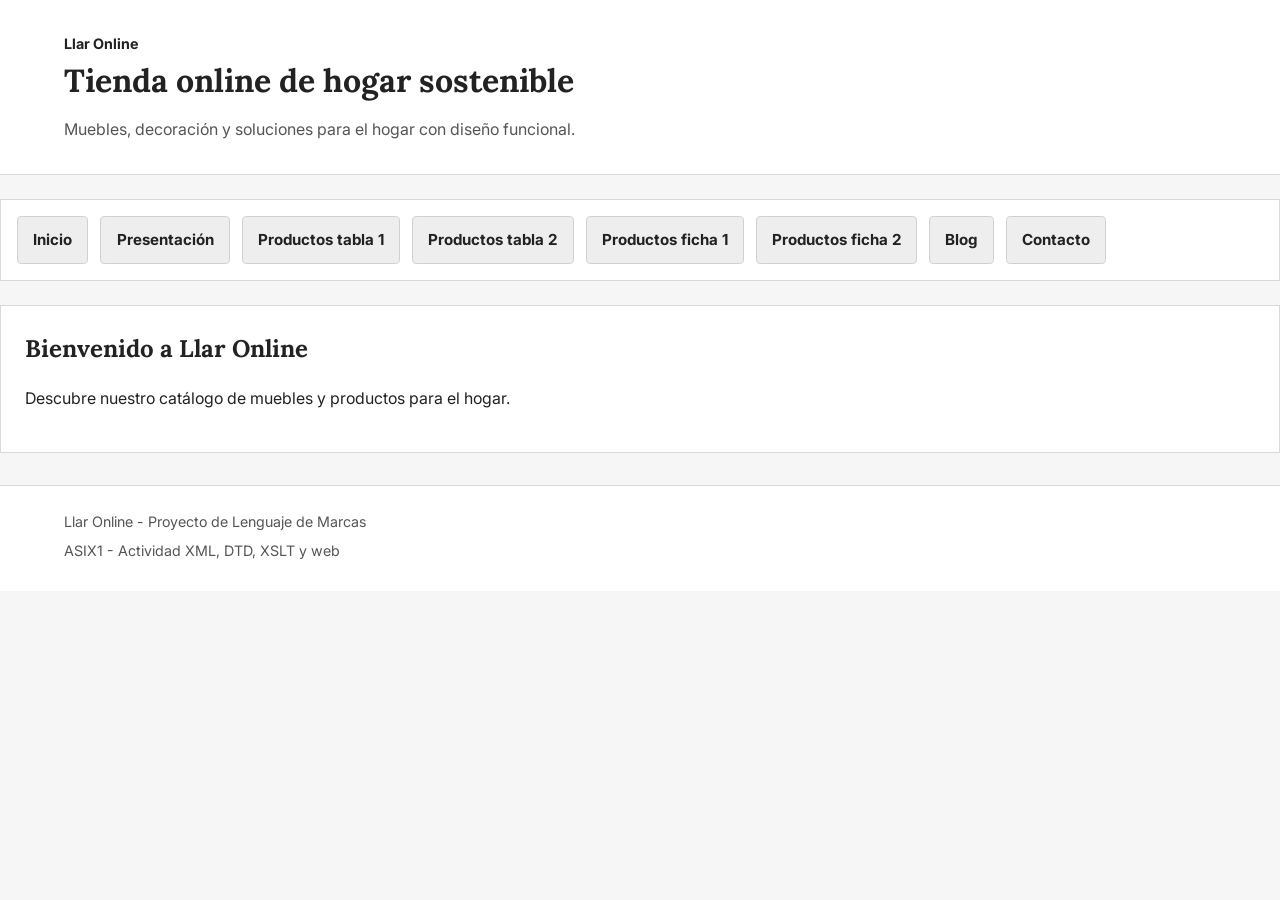
==== index.html @ 97c8e953 "Proyecto - Subida Principal" ====
<!DOCTYPE html>
<html lang="es">
<head>
    <meta charset="UTF-8">
    <meta name="viewport" content="width=device-width, initial-scale=1.0">
    <title>Llar Online - Inicio</title>
    <link rel="stylesheet" href="css/estil.css">
    <script src="js/scripts.js" defer></script>
</head>
<body>

    <div id="header_box"></div>
    <div id="menu_box"></div>

    <main class="main">
        <section class="inicio">
            <h2 class="inicio_tit">Bienvenido a Llar Online</h2>
            <p class="inicio_txt">
                Descubre nuestro catálogo de muebles y productos para el hogar.
            </p>
        </section>
    </main>

    <div id="footer_box"></div>

</body>
</html>
---- css/estil.css ----
@font-face {
    font-family: "Inter";
    src: url("../fonts/Inter-Regular.ttf") format("truetype");
    font-weight: 400;
    font-style: normal;
}

@font-face {
    font-family: "Inter";
    src: url("../fonts/Inter-Bold.ttf") format("truetype");
    font-weight: 700;
    font-style: normal;
}

@font-face {
    font-family: "Lora";
    src: url("../fonts/Lora-Regular.ttf") format("truetype");
    font-weight: 400;
    font-style: normal;
}

@font-face {
    font-family: "Lora";
    src: url("../fonts/Lora-Bold.ttf") format("truetype");
    font-weight: 700;
    font-style: normal;
}

/* =========================
   base
========================= */

* {
    margin: 0;
    padding: 0;
    box-sizing: border-box;
}

html {
    font-size: 100%;
    scroll-behavior: smooth;
}

body {
    font-family: "Inter", Arial, sans-serif;
    font-size: 1rem;
    line-height: 1.6;
    background-color: #f6f6f6;
    color: #222;
}

img {
    max-width: 100%;
    height: auto;
    display: block;
}

a {
    color: inherit;
    text-decoration: none;
}

ul {
    list-style: none;
}

main {
    display: block;
}

.pag_wrap {
    width: 90%;
    max-width: 75em;
    margin: 0 auto;
}

/* =========================
   cabecera
========================= */

.cabecera {
    background-color: #ffffff;
    border-bottom: 0.0625em solid #d9d9d9;
    padding: 2em 0;
    margin-bottom: 1.5em;
}

.cabecera_wrap {
    width: 90%;
    max-width: 75em;
    margin: 0 auto;
}

.cabecera_marca {
	font-family: "Inter", Arial, sans-serif;
    font-weight: 700;
    font-size: 0.9rem;
    font-weight: 700;
    margin-bottom: 0.5em;
}

.cabecera_titulo {
    font-size: 2rem;
    font-family: "Lora", serif;
    font-weight: 700;
    line-height: 1.2;
    margin-bottom: 0.5em;
}

.cabecera_texto {
    font-size: 1rem;
    color: #555;
    max-width: 45em;
}

/* =========================
   menu
========================= */

.menu {
    background-color: #ffffff;
    border: 0.0625em solid #d9d9d9;
    margin-bottom: 1.5em;
}

.menu_lista {
    display: flex;
    flex-wrap: wrap;
    gap: 0.75em;
    padding: 1em;
}

.menu_item {
    display: block;
}

.menu_link {
	font-family: "Inter", Arial, sans-serif;
    font-weight: 700;
    display: inline-block;
    padding: 0.7em 1em;
    background-color: #eeeeee;
    border: 0.0625em solid #d0d0d0;
    border-radius: 0.3em;
    font-size: 0.95rem;
    font-weight: 600;
}

.menu_link:hover {
    background-color: #e2e2e2;
}

/* =========================
   titulos de seccion
========================= */

.tit_sec {
    margin-bottom: 1.5em;
}

.tit_sec_h2 {
	font-family: "Lora", serif;
    font-weight: 700;
    font-size: 1.7rem;
    margin-bottom: 0.4em;
}

.tit_sec_txt {
    font-size: 1rem;
    color: #666;
}

/* =========================
   bloques de contenido
========================= */

.inicio,
.presentacion,
.blog,
.contacto,
.cont_tabla,
.cont_ficha {
    background-color: #ffffff;
    border: 0.0625em solid #d9d9d9;
    padding: 1.5em;
    margin-bottom: 1.5em;
}

.inicio_tit,
.presentacion_tit,
.blog_tit,
.contacto_tit {
	font-family: "Lora", serif;
    font-weight: 700;
    font-size: 1.5rem;
    margin-bottom: 0.75em;
}

.inicio_txt,
.presentacion_txt,
.blog_txt,
.contacto_txt {
    margin-bottom: 1em;
}

/* =========================
   menu de categorias
========================= */

.menu_cat {
    margin-bottom: 1.5em;
}

.menu_cat_lista {
    display: flex;
    flex-wrap: wrap;
    gap: 0.75em;
}

.menu_cat_item {
    display: block;
}

.menu_cat_link {
    display: inline-block;
    padding: 0.6em 0.9em;
    background-color: #ffffff;
    border: 0.0625em solid #d9d9d9;
    border-radius: 0.3em;
    font-size: 0.95rem;
}

.menu_cat_link:hover {
    background-color: #f0f0f0;
}

/* =========================
   tablas
========================= */

.bloque_tabla {
    margin-bottom: 2em;
}

.bloque_tabla_tit {
	font-family: "Lora", serif;
    font-weight: 700;
    font-size: 1.4rem;
    margin-bottom: 0.8em;
}

.tabla_prod {
    width: 100%;
    border-collapse: collapse;
    background-color: #fff;
    margin-bottom: 1em;
}

.tabla_fila_head {
    background-color: #ececec;
}

.tabla_col,
.tabla_td {
    border: 0.0625em solid #cfcfcf;
    padding: 0.8em;
    text-align: left;
    vertical-align: top;
    font-size: 0.95rem;
}

.tabla_col {
	font-family: "Inter", Arial, sans-serif;
    font-weight: 700;
}

/* =========================
   fichas
========================= */

.bloque_ficha {
    margin-bottom: 2em;
}

.bloque_ficha_tit {
	font-family: "Lora", serif;
    font-weight: 700;
    font-size: 1.4rem;
    margin-bottom: 0.8em;
}

.ficha_lista {
    display: flex;
    flex-direction: column;
    gap: 1.25em;
}

.ficha_card {
    display: flex;
    flex-wrap: wrap;
    gap: 1.25em;
    background-color: #ffffff;
    border: 0.0625em solid #d9d9d9;
    padding: 1.25em;
}

.ficha_img_box {
    flex: 1 1 16em;
    max-width: 20em;
}

.ficha_img {
    width: 100%;
    border: 0.0625em solid #d0d0d0;
}

.ficha_info {
    flex: 1 1 22em;
}

.ficha_nombre {
	font-family: "Lora", serif;
    font-weight: 700;
    font-size: 1.35rem;
    margin-bottom: 0.75em;
}

.ficha_txt {
    margin-bottom: 0.5em;
    font-size: 0.98rem;
}

/* =========================
   botones volver arriba
========================= */

.volver_top {
    margin-top: 0.8em;
}

.volver_top_link {
    display: inline-block;
    padding: 0.65em 1em;
    background-color: #efefef;
    border: 0.0625em solid #d0d0d0;
    border-radius: 0.3em;
    font-size: 0.95rem;
}

.volver_top_link:hover {
    background-color: #e1e1e1;
}

/* =========================
   formulario
========================= */

.form {
    display: flex;
    flex-direction: column;
    gap: 1em;
}

.form_grupo {
    display: flex;
    flex-direction: column;
    gap: 0.4em;
}

.form_label {
	font-family: "Inter", Arial, sans-serif;
    font-weight: 700;
    font-size: 0.95rem;
}

.form_input,
.form_select,
.form_textarea {
    width: 100%;
    padding: 0.8em;
    border: 0.0625em solid #cfcfcf;
    background-color: #fff;
    font-family: "Inter", Arial, sans-serif;
    font-size: 1rem;
}

.form_textarea {
    min-height: 9em;
    resize: vertical;
}

.form_btn {
    width: fit-content;
    padding: 0.8em 1.2em;
    border: 0.0625em solid #cfcfcf;
    background-color: #efefef;
    cursor: pointer;
    font-size: 1rem;
    font-weight: 600;
}

.form_btn:hover {
    background-color: #e2e2e2;
}

/* =========================
   footer
========================= */

.footer {
    background-color: #ffffff;
    border-top: 0.0625em solid #d9d9d9;
    padding: 1.5em 0;
    margin-top: 2em;
}

.footer_wrap {
    width: 90%;
    max-width: 75em;
    margin: 0 auto;
}

.footer_txt {
    font-size: 0.9rem;
    color: #555;
    margin-bottom: 0.4em;
}

/* =========================
   responsive
========================= */

@media (max-width: 62em) {
    .cabecera_titulo {
        font-size: 1.75rem;
    }

    .tit_sec_h2 {
        font-size: 1.5rem;
    }

    .bloque_tabla_tit,
    .bloque_ficha_tit {
        font-size: 1.3rem;
    }

    .tabla_col,
    .tabla_td {
        font-size: 0.9rem;
        padding: 0.7em;
    }
}

@media (max-width: 48em) {
    .pag_wrap {
        width: 94%;
    }

    .cabecera {
        padding: 1.5em 0;
    }

    .cabecera_titulo {
        font-size: 1.5rem;
    }

    .menu_lista {
        flex-direction: column;
        align-items: stretch;
    }

    .menu_link {
        width: 100%;
    }

    .menu_cat_lista {
        flex-direction: column;
    }

    .menu_cat_link {
        width: 100%;
    }

    .ficha_card {
        flex-direction: column;
    }

    .ficha_img_box {
        max-width: 100%;
    }

    .tabla_prod {
        display: block;
        overflow-x: auto;
        white-space: nowrap;
    }
}

@media (max-width: 30em) {
    body {
        font-size: 0.95rem;
    }

    .cabecera_titulo {
        font-size: 1.35rem;
    }

    .tit_sec_h2 {
        font-size: 1.3rem;
    }

    .inicio,
    .presentacion,
    .blog,
    .contacto,
    .cont_tabla,
    .cont_ficha {
        padding: 1em;
    }

    .tabla_col,
    .tabla_td {
        font-size: 0.85rem;
    }

    .ficha_nombre {
        font-size: 1.2rem;
    }
}
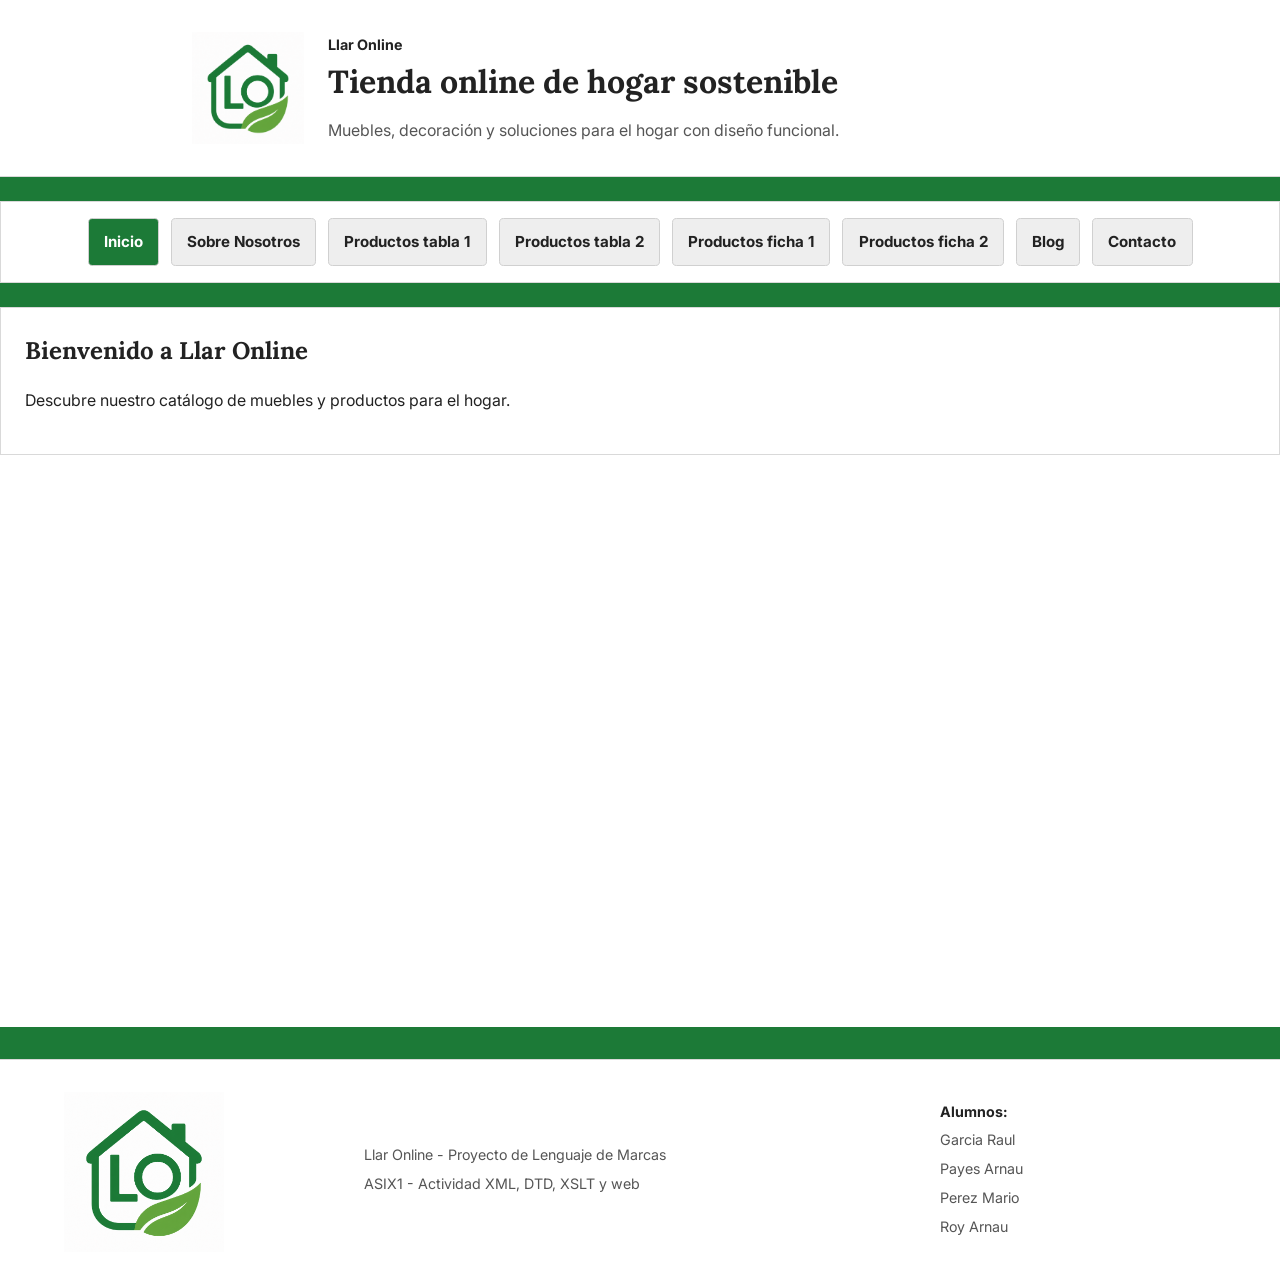
==== commit b051f57c: "header-cssmenu - js activar menu" ====
--- a/index.html
+++ b/index.html
@@ -4,7 +4,9 @@
     <meta charset="UTF-8">
     <meta name="viewport" content="width=device-width, initial-scale=1.0">
     <title>Llar Online - Inicio</title>
+    <link rel="icon" href="img/logos/favicon.ico" type="image/x-icon">
     <link rel="stylesheet" href="css/estil.css">
+    <script src="js/menu_active.js" defer></script>
     <script src="js/scripts.js" defer></script>
 </head>
 <body>
--- a/css/estil.css
+++ b/css/estil.css
@@ -45,7 +45,7 @@
     font-family: "Inter", Arial, sans-serif;
     font-size: 1rem;
     line-height: 1.6;
-    background-color: #f6f6f6;
+    background-color: #1C7A37;
     color: #222;
 }
 
@@ -66,11 +66,11 @@
 
 main {
     display: block;
+    min-height: 80vh;
+    background-color: #ffffff;
 }
 
 .pag_wrap {
-    width: 90%;
-    max-width: 75em;
     margin: 0 auto;
 }
 
@@ -86,16 +86,30 @@
 }
 
 .cabecera_wrap {
-    width: 90%;
-    max-width: 75em;
+    width: 70%;
+    max-width: 70em;
     margin: 0 auto;
+    display: flex;
+    align-items: center;
+    gap: 1.5em;
+    justify-content: center;
+}
+
+.cabecera_logo img {
+    width: 7em;
+    height: 7em;
+    object-fit: contain;
+    display: block;
+}
+
+.cabecera_contenido {
+    flex: 1;
 }
 
 .cabecera_marca {
-	font-family: "Inter", Arial, sans-serif;
+    font-family: "Inter", Arial, sans-serif;
     font-weight: 700;
     font-size: 0.9rem;
-    font-weight: 700;
     margin-bottom: 0.5em;
 }
 
@@ -111,6 +125,23 @@
     font-size: 1rem;
     color: #555;
     max-width: 45em;
+}
+
+@media (max-width: 600px) {
+    .cabecera_wrap {
+        flex-direction: column;
+        align-items: flex-start;
+        gap: 1em;
+    }
+
+    .cabecera_logo img {
+        width: 4em;
+        height: 4em;
+    }
+
+    .cabecera_titulo {
+        font-size: 1.6rem;
+    }
 }
 
 /* =========================
@@ -128,6 +159,7 @@
     flex-wrap: wrap;
     gap: 0.75em;
     padding: 1em;
+    justify-content: center;
 }
 
 .menu_item {
@@ -146,8 +178,9 @@
     font-weight: 600;
 }
 
-.menu_link:hover {
-    background-color: #e2e2e2;
+.menu_link:hover, .menu_link.active {
+    background-color: #1C7A37;
+    color: #fff;
 }
 
 /* =========================
@@ -290,44 +323,51 @@
 }
 
 .ficha_lista {
+    display: grid;
+    grid-template-columns: repeat(3, 1fr);
+    gap: 1.5em;
+}
+
+.ficha_card {
+    background-color: #ffffff;
+    border: 0.0625em solid #d9d9d9;
+    padding: 1em;
     display: flex;
     flex-direction: column;
-    gap: 1.25em;
-}
-
-.ficha_card {
-    display: flex;
-    flex-wrap: wrap;
-    gap: 1.25em;
-    background-color: #ffffff;
-    border: 0.0625em solid #d9d9d9;
-    padding: 1.25em;
 }
 
 .ficha_img_box {
-    flex: 1 1 16em;
-    max-width: 20em;
+    width: 100%;
+    margin-bottom: 1em;
 }
 
 .ficha_img {
     width: 100%;
+    height: 14em;
+    object-fit: cover;
     border: 0.0625em solid #d0d0d0;
+    display: block;
 }
 
 .ficha_info {
-    flex: 1 1 22em;
+    width: 100%;
 }
 
 .ficha_nombre {
-	font-family: "Lora", serif;
-    font-weight: 700;
-    font-size: 1.35rem;
+    font-family: "Lora", serif;
+    font-weight: 700;
+    font-size: 1.25rem;
     margin-bottom: 0.75em;
 }
 
 .ficha_txt {
-    margin-bottom: 0.5em;
-    font-size: 0.98rem;
+    margin-bottom: 0.45em;
+    font-size: 0.95rem;
+    line-height: 1.4;
+}
+
+.ficha_txt strong {
+    margin-right: 0.25em;
 }
 
 /* =========================
@@ -410,7 +450,7 @@
 .footer {
     background-color: #ffffff;
     border-top: 0.0625em solid #d9d9d9;
-    padding: 1.5em 0;
+    padding: 2em 0;
     margin-top: 2em;
 }
 
@@ -420,17 +460,43 @@
     margin: 0 auto;
 }
 
+.footer_grid {
+    display: grid;
+    grid-template-columns: 1fr 2fr 1fr;
+    gap: 1.5em;
+    align-items: center;
+}
+
+.footer_col {
+    min-width: 0;
+}
+
+.footer_logo {
+    max-width: 10em;
+}
+
 .footer_txt {
     font-size: 0.9rem;
     color: #555;
     margin-bottom: 0.4em;
 }
 
+.footer_tit {
+    font-family: "Inter", Arial, sans-serif;
+    font-weight: 700;
+    color: #222;
+}
+
+.footer_lista {
+    list-style: none;
+    padding-left: 0;
+}
+
 /* =========================
    responsive
 ========================= */
 
-@media (max-width: 62em) {
+@media (max-width: 992px) {
     .cabecera_titulo {
         font-size: 1.75rem;
     }
@@ -449,9 +515,17 @@
         font-size: 0.9rem;
         padding: 0.7em;
     }
-}
-
-@media (max-width: 48em) {
+
+	.ficha_lista {
+        grid-template-columns: repeat(2, 1fr);
+    }
+}
+
+@media (max-width: 768px) {
+	.ficha_lista {
+        grid-template-columns: 1fr;
+    }
+
     .pag_wrap {
         width: 94%;
     }
@@ -494,9 +568,18 @@
         overflow-x: auto;
         white-space: nowrap;
     }
-}
-
-@media (max-width: 30em) {
+
+    .footer_grid {
+        grid-template-columns: 1fr;
+        text-align: center;
+    }
+
+    .footer_logo {
+        margin: 0 auto;
+    }
+}
+
+@media (max-width: 480px) {
     body {
         font-size: 0.95rem;
     }
@@ -526,4 +609,13 @@
     .ficha_nombre {
         font-size: 1.2rem;
     }
+}
+
+a.ficha_boton {
+    padding: 10px;
+    text-align: center;
+    width: 100%;
+    background: #000;
+    display: inline-block;
+    color: #fff;
 }
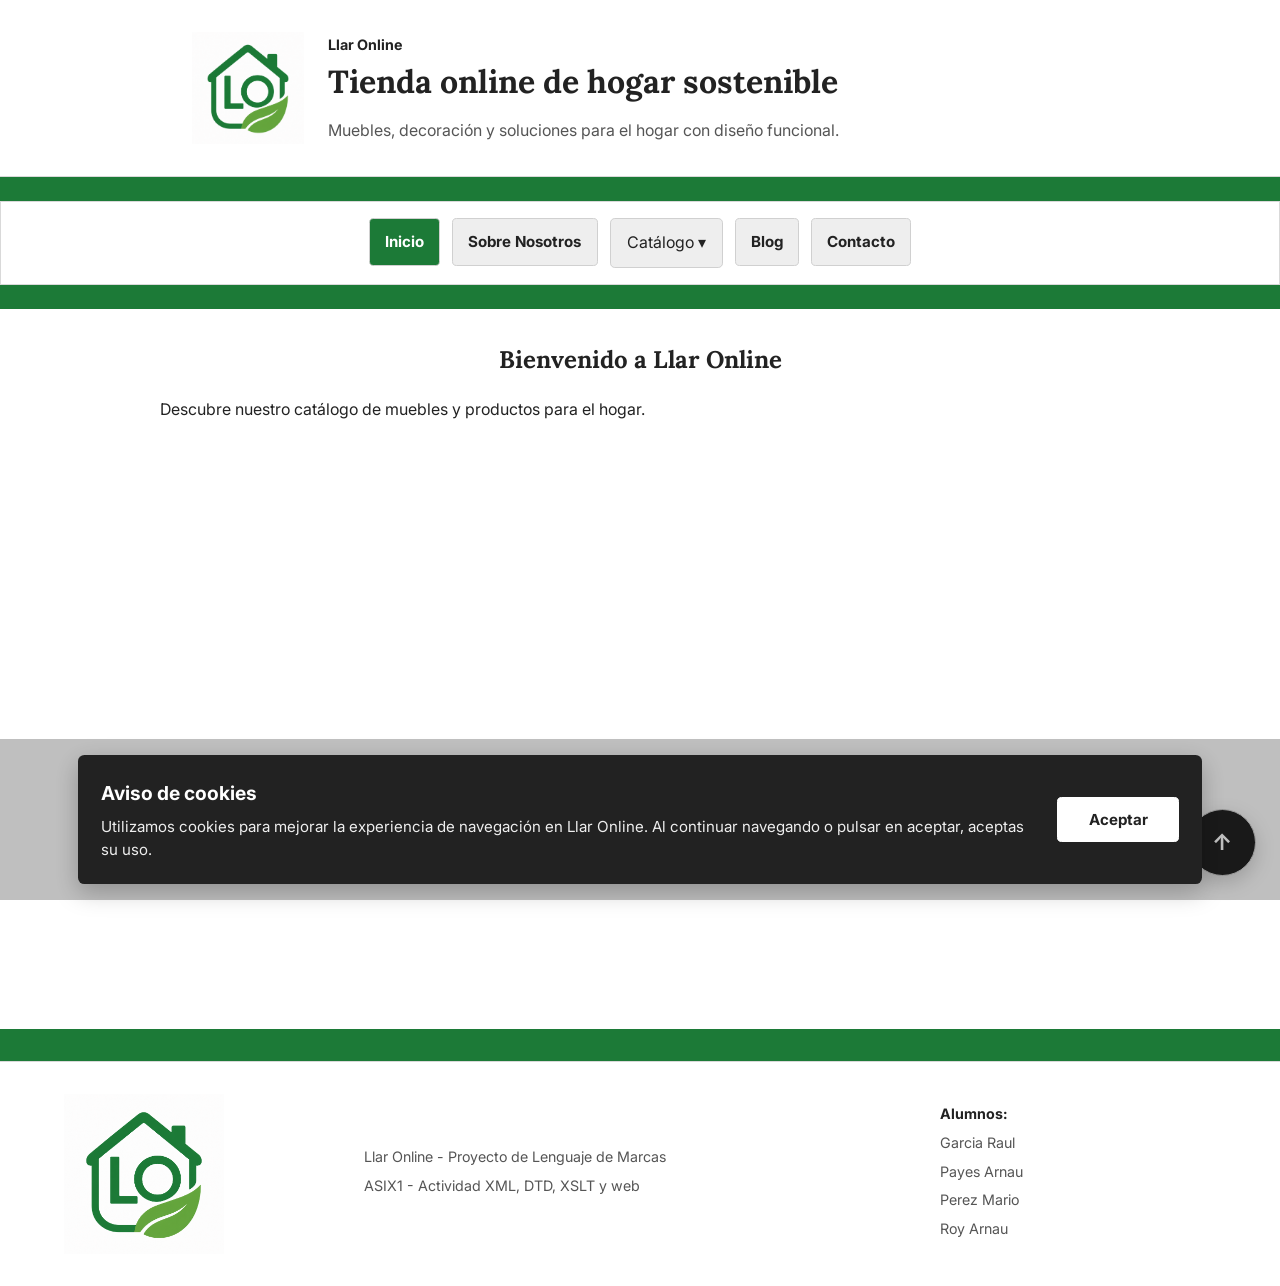
==== commit 3fd07e20: "Cookies + PAgina de Prodcuto" ====
--- a/index.html
+++ b/index.html
@@ -8,6 +8,7 @@
     <link rel="stylesheet" href="css/estil.css">
     <script src="js/menu_active.js" defer></script>
     <script src="js/scripts.js" defer></script>
+    <script src="js/cookies.js"></script>
 </head>
 <body>
 
--- a/css/estil.css
+++ b/css/estil.css
@@ -47,6 +47,12 @@
     line-height: 1.6;
     background-color: #1C7A37;
     color: #222;
+}
+
+section {
+    padding: 2em;
+    max-width: 80%;
+    margin: auto;
 }
 
 img {
@@ -130,7 +136,7 @@
 @media (max-width: 600px) {
     .cabecera_wrap {
         flex-direction: column;
-        align-items: flex-start;
+        align-items: center;
         gap: 1em;
     }
 
@@ -160,27 +166,99 @@
     gap: 0.75em;
     padding: 1em;
     justify-content: center;
+    list-style: none;
+    margin: 0;
 }
 
 .menu_item {
     display: block;
+    position: relative;
 }
 
 .menu_link {
-	font-family: "Inter", Arial, sans-serif;
-    font-weight: 700;
+    font-family: "Inter", Arial, sans-serif;
+    font-weight: 600;
     display: inline-block;
     padding: 0.7em 1em;
     background-color: #eeeeee;
     border: 0.0625em solid #d0d0d0;
     border-radius: 0.3em;
     font-size: 0.95rem;
-    font-weight: 600;
-}
-
-.menu_link:hover, .menu_link.active {
+    text-decoration: none;
+    color: #222;
+}
+
+.menu_link:hover,
+.menu_link.active {
     background-color: #1C7A37;
-    color: #fff;
+    color: #ffffff;
+}
+
+/* Si el elemento padre del submenu es un button */
+button.menu_link {
+    cursor: pointer;
+    font: inherit;
+}
+
+/* =========================
+   submenu
+========================= */
+
+.menu_item_sub {
+    position: relative;
+}
+
+.submenu {
+    position: absolute;
+    top: 100%;
+    left: 0;
+    min-width: 14em;
+    margin: 0;
+    padding: 0.5em 0;
+    list-style: none;
+    background-color: #ffffff;
+    border: 0.0625em solid #d9d9d9;
+    border-radius: 0.3em;
+    box-shadow: 0 0.4em 1em rgba(0, 0, 0, 0.08);
+    /*Inicia Oculto el submenu*/
+    display: none;
+    z-index: 1000;
+}
+
+/* En escritorio se abre al pasar el raton */
+.menu_item_sub:hover .submenu {
+    display: block;
+}
+
+/* En movil se abre cuando JavaScript añade esta clase */
+.menu_item_sub.submenu_abierto .submenu {
+    display: block;
+}
+
+.submenu_item {
+    display: block;
+}
+
+.submenu_link {
+    display: block;
+    padding: 0.75em 1em;
+    color: #222;
+    text-decoration: none;
+    font-size: 0.9rem;
+    font-family: "Inter", Arial, sans-serif;
+    white-space: nowrap;
+}
+
+.submenu_link:hover,
+.submenu_link.active {
+    background-color: #1C7A37;
+    color: #ffffff;
+}
+
+/* Cuando una pagina del submenu esta activa, Catalogo tambien queda marcado */
+.menu_item_sub .menu_link.active {
+    background-color: #1C7A37;
+    color: #ffffff;
 }
 
 /* =========================
@@ -192,7 +270,7 @@
 }
 
 .tit_sec_h2 {
-	font-family: "Lora", serif;
+    font-family: "Lora", serif;
     font-weight: 700;
     font-size: 1.7rem;
     margin-bottom: 0.4em;
@@ -206,27 +284,16 @@
 /* =========================
    bloques de contenido
 ========================= */
-
-.inicio,
-.presentacion,
-.blog,
-.contacto,
-.cont_tabla,
-.cont_ficha {
-    background-color: #ffffff;
-    border: 0.0625em solid #d9d9d9;
-    padding: 1.5em;
-    margin-bottom: 1.5em;
-}
 
 .inicio_tit,
 .presentacion_tit,
 .blog_tit,
 .contacto_tit {
-	font-family: "Lora", serif;
+    font-family: "Lora", serif;
     font-weight: 700;
     font-size: 1.5rem;
     margin-bottom: 0.75em;
+    text-align: center;
 }
 
 .inicio_txt,
@@ -257,14 +324,24 @@
 .menu_cat_link {
     display: inline-block;
     padding: 0.6em 0.9em;
-    background-color: #ffffff;
-    border: 0.0625em solid #d9d9d9;
+    background-color: #222222;
+    color: #ffffff;
+    border: 0.0625em solid #222222;
     border-radius: 0.3em;
     font-size: 0.95rem;
+    font-weight: 700;
+    text-decoration: none;
+    transition: background-color 0.2s ease, border-color 0.2s ease;
 }
 
 .menu_cat_link:hover {
-    background-color: #f0f0f0;
+    background-color: #1C7A37;
+    border-color: #1C7A37;
+    color: #ffffff;
+}
+
+.menu_cat_link:visited {
+    color: #ffffff;
 }
 
 /* =========================
@@ -276,7 +353,7 @@
 }
 
 .bloque_tabla_tit {
-	font-family: "Lora", serif;
+    font-family: "Lora", serif;
     font-weight: 700;
     font-size: 1.4rem;
     margin-bottom: 0.8em;
@@ -303,7 +380,7 @@
 }
 
 .tabla_col {
-	font-family: "Inter", Arial, sans-serif;
+    font-family: "Inter", Arial, sans-serif;
     font-weight: 700;
 }
 
@@ -316,7 +393,7 @@
 }
 
 .bloque_ficha_tit {
-	font-family: "Lora", serif;
+    font-family: "Lora", serif;
     font-weight: 700;
     font-size: 1.4rem;
     margin-bottom: 0.8em;
@@ -408,7 +485,7 @@
 }
 
 .form_label {
-	font-family: "Inter", Arial, sans-serif;
+    font-family: "Inter", Arial, sans-serif;
     font-weight: 700;
     font-size: 0.95rem;
 }
@@ -444,171 +521,239 @@
 }
 
 /* =========================
-   footer
-========================= */
-
-.footer {
+    Sobre Nosotros
+========================== */
+
+.sobre_nosotros {
+    padding: 1em 2em;
+}
+
+.titulo_sobre_nosotros {
+    margin-bottom: 1em;
+    text-align: center;
+}
+
+.body_sobre_nosotros {
+    background-color: rgb(229, 241, 234);
+    padding: 2em;
+    /* Espacio interno para que el texto no toque el fondo verde */
+    border-radius: 1em;
+    margin-bottom: 2em;
+
+}
+
+.img_sobre_nosotros {
+    display: flex;
+    justify-content: center;
+    /* Centra horizontalmente */
+    align-items: center;
+    width: 100%;
+    max-width: 60em;
+    margin: 0 auto;
+    /* Centra el contenedor respecto a la página */
+    height: auto;
+    margin-bottom: 1em;
+}
+
+.txt_sobre_nosotros p {
+    line-height: 1.8;
+    font-family: "Inter", Arial, sans-serif;
+}
+
+.timeline_sobre_nosotros {
+    position: relative;
+    padding: 2em 0;
+}
+
+.timeline_sobre_nosotros::before {
+    content: '';
+    position: absolute;
+    left: 50%;
+    top: 0;
+    bottom: 0;
+    width: 2px;
+    background-color: rgb(150, 200, 170);
+    transform: translateX(-50%);
+}
+
+.tl {
+    display: flex;
+    width: 45%;
+    background-color: rgb(229, 241, 234);
+    border-radius: 1em;
+    padding: 1.5em;
+    margin-bottom: 2em;
+    position: relative;
+    flex-direction: column;
+    gap: 1em;
+}
+
+/* Tarjetas impares izquierda */
+.tl:nth-child(odd) {
+    margin-left: 0;
+    margin-right: auto;
+}
+
+/* Tarjetas pares derecha */
+.tl:nth-child(even) {
+    margin-left: auto;
+    margin-right: 0;
+}
+
+/* =========================
+   Tienda Online
+========================= */
+
+/* CATALOGO */
+
+.catalogo_titulo {
+    font-family: "Lora", serif;
+    font-size: 2rem;
+    line-height: 1.2;
+    margin-bottom: 0.4em;
+}
+
+.catalogo_texto {
+    color: #555;
+    font-size: 1rem;
+    max-width: 45em;
+}
+
+.catalogo_resumen {
+    margin-bottom: 1em;
+}
+
+.catalogo_total {
+    font-size: 0.95rem;
+    color: #555;
+}
+
+.catalogo_grid {
+    display: grid;
+    grid-template-columns: repeat(4, 1fr);
+    gap: 1.5em;
+}
+
+.producto_card {
     background-color: #ffffff;
-    border-top: 0.0625em solid #d9d9d9;
-    padding: 2em 0;
-    margin-top: 2em;
-}
-
-.footer_wrap {
-    width: 90%;
-    max-width: 75em;
-    margin: 0 auto;
-}
-
-.footer_grid {
-    display: grid;
-    grid-template-columns: 1fr 2fr 1fr;
-    gap: 1.5em;
+    border: 0.0625em solid #e0e0e0;
+    border-radius: 0.6em;
+    overflow: hidden;
+    transition: transform 0.2s ease, box-shadow 0.2s ease;
+}
+
+.producto_card:hover {
+    transform: translateY(-0.25em);
+    box-shadow: 0 0.5em 1.5em rgba(0, 0, 0, 0.08);
+}
+
+.producto_img_wrap {
+    position: relative;
+    background-color: #f7f7f7;
+    border-bottom: 0.0625em solid #e5e5e5;
+}
+
+.producto_img {
+    width: 100%;
+    height: 13em;
+    object-fit: cover;
+    display: block;
+}
+
+.producto_badge {
+    position: absolute;
+    top: 0.8em;
+    left: 0.8em;
+    background-color: #2f7d46;
+    color: #ffffff;
+    font-size: 0.75rem;
+    font-weight: 700;
+    padding: 0.35em 0.7em;
+    border-radius: 2em;
+}
+
+.producto_body {
+    padding: 1em;
+}
+
+.producto_categoria {
+    font-size: 0.75rem;
+    font-weight: 700;
+    text-transform: uppercase;
+    letter-spacing: 0.05em;
+    color: #2f7d46;
+    margin-bottom: 0.5em;
+}
+
+.producto_nombre {
+    font-family: "Lora", serif;
+    font-size: 1.2rem;
+    line-height: 1.25;
+    margin-bottom: 0.3em;
+    color: #222;
+}
+
+.producto_marca {
+    font-size: 0.9rem;
+    color: #777;
+    margin-bottom: 0.7em;
+}
+
+.producto_desc {
+    font-size: 0.9rem;
+    line-height: 1.5;
+    color: #555;
+    margin-bottom: 1em;
+}
+
+.producto_meta {
+    display: flex;
+    justify-content: space-between;
+    gap: 1em;
+    margin-bottom: 1em;
+    font-size: 0.8rem;
+    color: #777;
+}
+
+.producto_tipo {
+    text-transform: capitalize;
+}
+
+.producto_footer {
+    display: flex;
+    justify-content: space-between;
     align-items: center;
-}
-
-.footer_col {
-    min-width: 0;
-}
-
-.footer_logo {
-    max-width: 10em;
-}
-
-.footer_txt {
-    font-size: 0.9rem;
-    color: #555;
-    margin-bottom: 0.4em;
-}
-
-.footer_tit {
-    font-family: "Inter", Arial, sans-serif;
+    gap: 1em;
+    border-top: 0.0625em solid #eeeeee;
+    padding-top: 1em;
+}
+
+.producto_precio {
+    font-size: 1.15rem;
     font-weight: 700;
     color: #222;
-}
-
-.footer_lista {
-    list-style: none;
-    padding-left: 0;
-}
-
-/* =========================
-   responsive
-========================= */
-
-@media (max-width: 992px) {
-    .cabecera_titulo {
-        font-size: 1.75rem;
-    }
-
-    .tit_sec_h2 {
-        font-size: 1.5rem;
-    }
-
-    .bloque_tabla_tit,
-    .bloque_ficha_tit {
-        font-size: 1.3rem;
-    }
-
-    .tabla_col,
-    .tabla_td {
-        font-size: 0.9rem;
-        padding: 0.7em;
-    }
-
-	.ficha_lista {
-        grid-template-columns: repeat(2, 1fr);
-    }
-}
-
-@media (max-width: 768px) {
-	.ficha_lista {
-        grid-template-columns: 1fr;
-    }
-
-    .pag_wrap {
-        width: 94%;
-    }
-
-    .cabecera {
-        padding: 1.5em 0;
-    }
-
-    .cabecera_titulo {
-        font-size: 1.5rem;
-    }
-
-    .menu_lista {
-        flex-direction: column;
-        align-items: stretch;
-    }
-
-    .menu_link {
-        width: 100%;
-    }
-
-    .menu_cat_lista {
-        flex-direction: column;
-    }
-
-    .menu_cat_link {
-        width: 100%;
-    }
-
-    .ficha_card {
-        flex-direction: column;
-    }
-
-    .ficha_img_box {
-        max-width: 100%;
-    }
-
-    .tabla_prod {
-        display: block;
-        overflow-x: auto;
-        white-space: nowrap;
-    }
-
-    .footer_grid {
-        grid-template-columns: 1fr;
-        text-align: center;
-    }
-
-    .footer_logo {
-        margin: 0 auto;
-    }
-}
-
-@media (max-width: 480px) {
-    body {
-        font-size: 0.95rem;
-    }
-
-    .cabecera_titulo {
-        font-size: 1.35rem;
-    }
-
-    .tit_sec_h2 {
-        font-size: 1.3rem;
-    }
-
-    .inicio,
-    .presentacion,
-    .blog,
-    .contacto,
-    .cont_tabla,
-    .cont_ficha {
-        padding: 1em;
-    }
-
-    .tabla_col,
-    .tabla_td {
-        font-size: 0.85rem;
-    }
-
-    .ficha_nombre {
-        font-size: 1.2rem;
-    }
+    margin-bottom: 0.2em;
+}
+
+.producto_stock {
+    font-size: 0.8rem;
+    color: #2f7d46;
+}
+
+.producto_boton {
+    display: inline-block;
+    background-color: #222;
+    color: #ffffff;
+    text-decoration: none;
+    font-size: 0.85rem;
+    font-weight: 700;
+    padding: 0.7em 1em;
+    border-radius: 0.4em;
+    white-space: nowrap;
+}
+
+.producto_boton:hover {
+    background-color: #2f7d46;
 }
 
 a.ficha_boton {
@@ -618,4 +763,488 @@
     background: #000;
     display: inline-block;
     color: #fff;
+}
+
+/* =========================
+   ficha producto individual
+========================= */
+
+.producto_single {
+    width: 90%;
+    max-width: 75em;
+    margin: 0 auto;
+}
+
+.producto_detalle {
+    display: grid;
+    grid-template-columns: 1fr 1fr;
+    gap: 2em;
+    background-color: #ffffff;
+    border: 0.0625em solid #e0e0e0;
+    border-radius: 0.6em;
+    padding: 2em;
+}
+
+.producto_galeria {
+    min-width: 0;
+}
+
+.producto_img_principal_box {
+    background-color: #f7f7f7;
+    border: 0.0625em solid #e5e5e5;
+    border-radius: 0.6em;
+    overflow: hidden;
+    margin-bottom: 1em;
+}
+
+.producto_img_principal {
+    width: 100%;
+    height: 28em;
+    object-fit: cover;
+    display: block;
+}
+
+.producto_miniaturas {
+    display: flex;
+    gap: 0.8em;
+    flex-wrap: wrap;
+}
+
+.producto_miniatura_btn {
+    width: 5em;
+    height: 5em;
+    padding: 0;
+    border: 0.125em solid #d9d9d9;
+    border-radius: 0.4em;
+    overflow: hidden;
+    background-color: #ffffff;
+    cursor: pointer;
+}
+
+.producto_miniatura_btn.active,
+.producto_miniatura_btn:hover {
+    border-color: #1C7A37;
+}
+
+.producto_miniatura_img {
+    width: 100%;
+    height: 100%;
+    object-fit: cover;
+}
+
+.producto_info_single {
+    min-width: 0;
+}
+
+.producto_titulo_single {
+    font-family: "Lora", serif;
+    font-size: 2rem;
+    line-height: 1.2;
+    margin-bottom: 0.3em;
+}
+
+.producto_marca_single {
+    color: #777;
+    margin-bottom: 1em;
+}
+
+.producto_desc_single {
+    color: #555;
+    margin-bottom: 1.2em;
+}
+
+.producto_precio_single {
+    font-size: 1.6rem;
+    font-weight: 700;
+    color: #222;
+    margin-bottom: 1em;
+}
+
+.producto_datos_single {
+    border-top: 0.0625em solid #eeeeee;
+    border-bottom: 0.0625em solid #eeeeee;
+    padding: 1em 0;
+    margin-bottom: 1.2em;
+}
+
+.producto_datos_single p {
+    margin-bottom: 0.45em;
+    color: #555;
+}
+
+.producto_datos_single strong {
+    color: #222;
+}
+
+.producto_acciones {
+    margin-top: 1em;
+}
+
+.producto_boton_single {
+    display: inline-block;
+    background-color: #222;
+    color: #ffffff;
+    text-decoration: none;
+    font-size: 0.95rem;
+    font-weight: 700;
+    padding: 0.8em 1.2em;
+    border-radius: 0.4em;
+}
+
+.producto_boton_single:hover {
+    background-color: #1C7A37;
+}
+
+/* =========================
+   footer
+========================= */
+
+.footer {
+    background-color: #ffffff;
+    border-top: 0.0625em solid #d9d9d9;
+    padding: 2em 0;
+    margin-top: 2em;
+}
+
+.footer_wrap {
+    width: 90%;
+    max-width: 75em;
+    margin: 0 auto;
+}
+
+.footer_grid {
+    display: grid;
+    grid-template-columns: 1fr 2fr 1fr;
+    gap: 1.5em;
+    align-items: center;
+}
+
+.footer_col {
+    min-width: 0;
+}
+
+.footer_logo {
+    max-width: 10em;
+}
+
+.footer_txt {
+    font-size: 0.9rem;
+    color: #555;
+    margin-bottom: 0.4em;
+}
+
+.footer_tit {
+    font-family: "Inter", Arial, sans-serif;
+    font-weight: 700;
+    color: #222;
+}
+
+.footer_lista {
+    list-style: none;
+    padding-left: 0;
+}
+
+/* =========================
+   Flecha Volver al TOP
+========================= */
+
+.volver_top {
+    position: fixed;
+    right: 1.5em;
+    bottom: 1.5em;
+    margin: 0;
+    z-index: 1000;
+}
+
+.volver_top_link {
+    width: 3em;
+    height: 3em;
+    display: flex;
+    align-items: center;
+    justify-content: center;
+
+    background-color: #222;
+    color: #ffffff;
+    text-decoration: none;
+    font-size: 1.4rem;
+    font-weight: 700;
+
+    border-radius: 50%;
+    box-shadow: 0 0.3em 0.9em rgba(0, 0, 0, 0.18);
+    transition: background-color 0.2s ease, transform 0.2s ease;
+}
+
+.volver_top_link:hover {
+    background-color: #2f7d46;
+    transform: translateY(-0.15em);
+}
+
+/* =========================
+   aviso cookies
+========================= */
+
+.cookies_aviso {
+    position: fixed;
+    left: 0;
+    right: 0;
+    bottom: 0;
+    z-index: 2000;
+    padding: 1em;
+    background-color: rgba(0, 0, 0, 0.25);
+}
+
+.cookies_box {
+    width: 90%;
+    max-width: 75em;
+    margin: 0 auto;
+    padding: 1.4em;
+    background-color: #222222;
+    color: #ffffff;
+    border-radius: 0.4em;
+    display: flex;
+    align-items: center;
+    justify-content: space-between;
+    gap: 1.5em;
+    box-shadow: 0 0.5em 1.5em rgba(0, 0, 0, 0.25);
+}
+
+.cookies_titulo {
+    font-family: "Inter", Arial, sans-serif;
+    font-size: 1.2rem;
+    font-weight: 700;
+    margin-bottom: 0.4em;
+}
+
+.cookies_txt p {
+    font-size: 0.95rem;
+    line-height: 1.5;
+    color: #eeeeee;
+}
+
+.cookies_btn {
+    padding: 0.8em 2em;
+    background-color: #ffffff;
+    color: #222222;
+    border: 0.0625em solid #ffffff;
+    border-radius: 0.3em;
+    font-family: "Inter", Arial, sans-serif;
+    font-size: 0.95rem;
+    font-weight: 700;
+    cursor: pointer;
+    white-space: nowrap;
+}
+
+.cookies_btn:hover {
+    background-color: #1C7A37;
+    border-color: #1C7A37;
+    color: #ffffff;
+}
+
+/* =========================
+   responsive
+========================= */
+
+@media (max-width: 992px) {
+    .cabecera_titulo {
+        font-size: 1.75rem;
+    }
+
+    .tit_sec_h2 {
+        font-size: 1.5rem;
+    }
+
+    .bloque_tabla_tit,
+    .bloque_ficha_tit {
+        font-size: 1.3rem;
+    }
+
+    .tabla_col,
+    .tabla_td {
+        font-size: 0.9rem;
+        padding: 0.7em;
+    }
+
+    .ficha_lista {
+        grid-template-columns: repeat(2, 1fr);
+    }
+
+    /* Catalogo */
+    .catalogo_grid {
+        grid-template-columns: repeat(3, 1fr);
+    }
+}
+
+@media (max-width: 768px) {
+    .ficha_lista {
+        grid-template-columns: 1fr;
+    }
+
+    section{
+        max-width: 100%;
+    }
+
+    .pag_wrap {
+        width: 99%;
+    }
+
+    .cabecera {
+        padding: 1.5em 0;
+    }
+
+    .cabecera_titulo {
+        font-size: 1.5rem;
+    }
+
+    .menu_lista {
+        flex-direction: column;
+        align-items: stretch;
+    }
+
+    .menu_link {
+        width: 100%;
+    }
+
+    .menu_cat_lista {
+        flex-direction: column;
+    }
+
+    .menu_cat_link {
+        width: 100%;
+    }
+
+    .submenu {
+        position: static;
+        min-width: 100%;
+        box-shadow: none;
+        margin-top: 0.5em;
+        padding: 0;
+    }
+
+    .submenu_link {
+        white-space: normal;
+        border-radius: 0.3em;
+    }
+
+    .menu_boton_sub {
+        width: 100%;
+        text-align: left;
+    }
+
+    .ficha_card {
+        flex-direction: column;
+    }
+
+    .ficha_img_box {
+        max-width: 100%;
+    }
+
+    .tabla_prod {
+        display: block;
+        overflow-x: auto;
+        white-space: nowrap;
+    }
+
+    .footer_grid {
+        grid-template-columns: 1fr;
+        text-align: center;
+    }
+
+    .footer_logo {
+        margin: 0 auto;
+    }
+
+    /* Catalogo */
+    .catalogo_grid {
+        grid-template-columns: repeat(2, 1fr);
+    }
+
+    .producto_img {
+        height: 12em;
+    }
+
+    .producto_detalle {
+        grid-template-columns: 1fr;
+        padding: 1.2em;
+    }
+
+    .producto_img_principal {
+        height: 20em;
+    }
+
+    .producto_titulo_single {
+        font-size: 1.6rem;
+    }
+
+    .cookies_box {
+        flex-direction: column;
+        align-items: flex-start;
+    }
+
+    .cookies_btn {
+        width: 100%;
+        text-align: center;
+    }
+}
+
+@media (max-width: 480px) {
+    body {
+        font-size: 0.95rem;
+    }
+
+    .cabecera_titulo {
+        font-size: 1.35rem;
+    }
+
+    .tit_sec_h2 {
+        font-size: 1.3rem;
+    }
+
+    .tabla_col,
+    .tabla_td {
+        font-size: 0.85rem;
+    }
+
+    .ficha_nombre {
+        font-size: 1.2rem;
+    }
+
+    /* Catalogo */
+    .catalogo_grid {
+        grid-template-columns: 1fr;
+    }
+
+    .producto_footer {
+        flex-direction: column;
+        align-items: flex-start;
+    }
+
+    .producto_boton {
+        width: 100%;
+        text-align: center;
+    }
+
+    .volver_top {
+        right: 1em;
+        bottom: 1em;
+    }
+
+    .volver_top_link {
+        width: 2.6em;
+        height: 2.6em;
+        font-size: 1.2rem;
+    }
+
+    .producto_img_principal {
+        height: 16em;
+    }
+
+    .producto_miniatura_btn {
+        width: 4.2em;
+        height: 4.2em;
+    }
+
+    .producto_boton_single {
+        width: 100%;
+        text-align: center;
+    }
 }
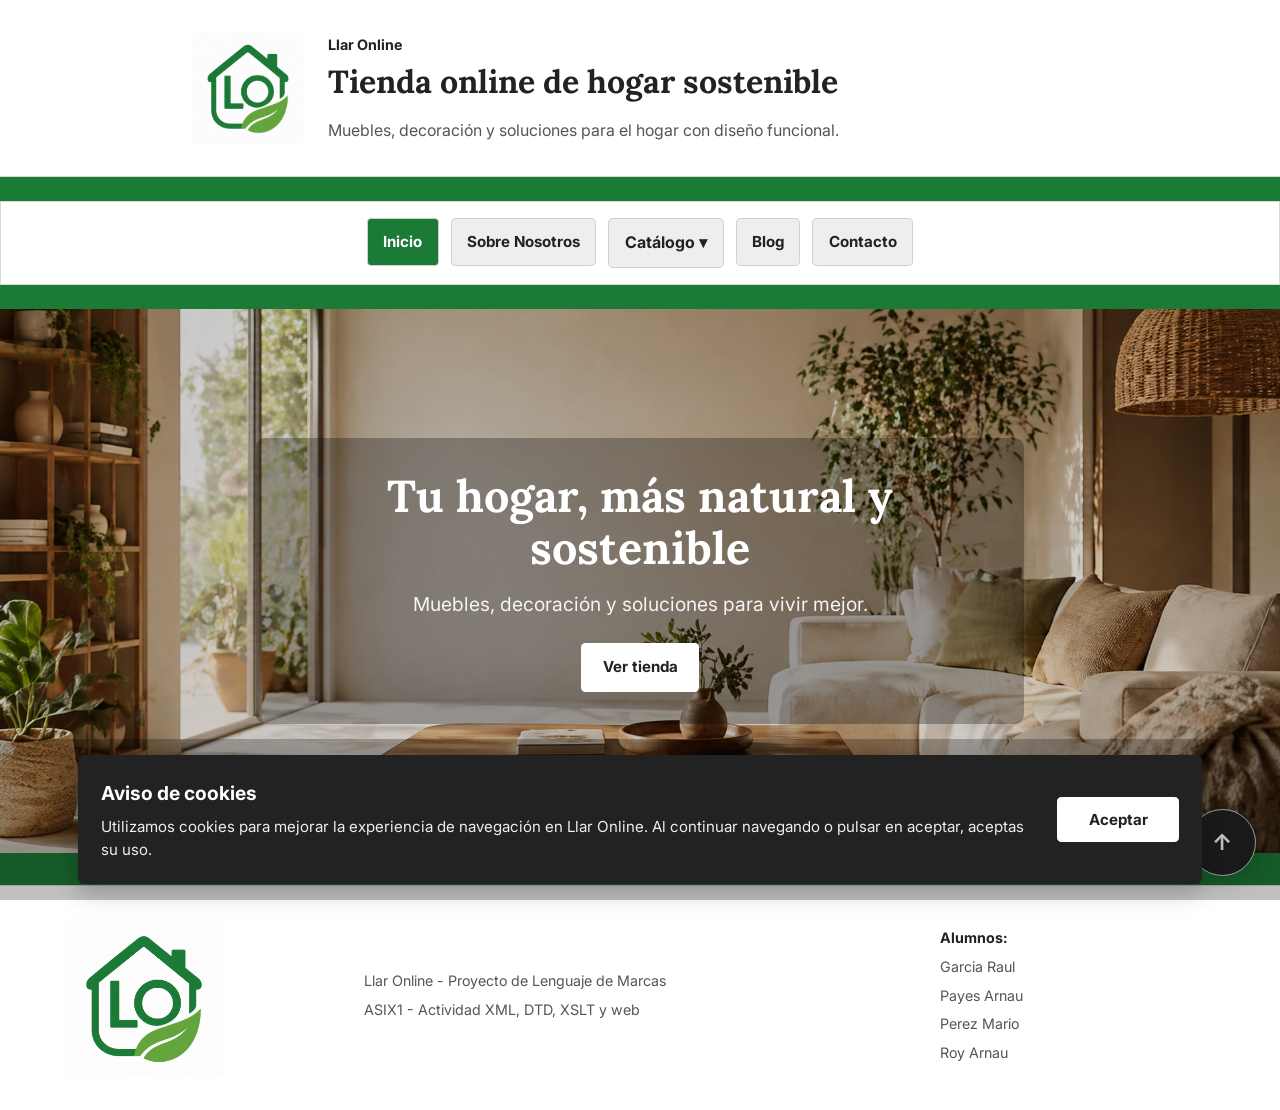
==== commit 32d72637: "Home" ====
--- a/index.html
+++ b/index.html
@@ -1,5 +1,6 @@
 <!DOCTYPE html>
 <html lang="es">
+
 <head>
     <meta charset="UTF-8">
     <meta name="viewport" content="width=device-width, initial-scale=1.0">
@@ -10,21 +11,34 @@
     <script src="js/scripts.js" defer></script>
     <script src="js/cookies.js"></script>
 </head>
+
 <body>
 
     <div id="header_box"></div>
     <div id="menu_box"></div>
 
-    <main class="main">
-        <section class="inicio">
-            <h2 class="inicio_tit">Bienvenido a Llar Online</h2>
-            <p class="inicio_txt">
-                Descubre nuestro catálogo de muebles y productos para el hogar.
-            </p>
+    <main class="main home_bg">
+        <section class="home">
+            <div class="home_overlay">
+                <div class="home__content">
+                    <h2 class="home__tit">
+                        Tu hogar, más natural y sostenible
+                    </h2>
+
+                    <p class="home_txt">
+                        Muebles, decoración y soluciones para vivir mejor.
+                    </p>
+
+                    <a class="home__btn" href="xml/llar_online.xml">
+                        Ver tienda
+                    </a>
+                </div>
+            </div>
         </section>
     </main>
 
     <div id="footer_box"></div>
 
 </body>
+
 </html>
--- a/css/estil.css
+++ b/css/estil.css
@@ -177,7 +177,7 @@
 
 .menu_link {
     font-family: "Inter", Arial, sans-serif;
-    font-weight: 600;
+    font-weight: 700;
     display: inline-block;
     padding: 0.7em 1em;
     background-color: #eeeeee;
@@ -198,6 +198,7 @@
 button.menu_link {
     cursor: pointer;
     font: inherit;
+    font-weight: bold;
 }
 
 /* =========================
@@ -345,6 +346,77 @@
 }
 
 /* =========================
+   Home "Index"
+========================= */
+/* =========================
+   home
+========================= */
+
+.home_bg {
+    min-height: 34em;
+    background-image: url("../img/home/home_bg.png");
+    background-size: cover;
+    background-position: center;
+    background-repeat: no-repeat;
+}
+
+.home {
+    min-height: 34em;
+    padding: 0;
+    max-width: none;
+    display: block;
+}
+
+.home_overlay {
+    min-height: 34em;
+    display: flex;
+    align-items: center;
+    justify-content: center;
+    text-align: center;
+
+    background-color: rgba(0, 0, 0, 0.18);
+}
+
+.home__content {
+    width: 90%;
+    max-width: 48em;
+    padding: 2em;
+    border-radius: 0.6em;
+    background-color: rgba(0, 0, 0, 0.28);
+    color: #ffffff;
+}
+
+.home__tit {
+    font-family: "Lora", serif;
+    font-size: 2.8rem;
+    line-height: 1.15;
+    margin-bottom: 0.35em;
+}
+
+.home_txt {
+    font-size: 1.2rem;
+    margin-bottom: 1.2em;
+    color: #f5f5f5;
+}
+
+.home__btn {
+    display: inline-block;
+    padding: 0.8em 1.4em;
+    background-color: #ffffff;
+    color: #222222;
+    border-radius: 0.3em;
+    font-family: "Inter", Arial, sans-serif;
+    font-size: 0.95rem;
+    font-weight: 700;
+    text-decoration: none;
+}
+
+.home__btn:hover {
+    background-color: #1C7A37;
+    color: #ffffff;
+}
+
+/* =========================
    tablas
 ========================= */
 
@@ -466,6 +538,97 @@
 
 .volver_top_link:hover {
     background-color: #e1e1e1;
+}
+
+/* =========================
+   blog interior
+========================= */
+
+.blog_content {
+    width: 90%;
+    max-width: 75em;
+    margin: 0 auto;
+}
+
+.blog_articulo {
+    background-color: #ffffff;
+}
+
+.blog_articulo_header {
+    margin-bottom: 1.5em;
+}
+
+.blog_categoria {
+    display: inline-block;
+    margin-bottom: 0.8em;
+    padding: 0.35em 0.75em;
+    background-color: #1C7A37;
+    color: #ffffff;
+    border-radius: 2em;
+    font-size: 0.8rem;
+    font-weight: 700;
+    text-transform: uppercase;
+    letter-spacing: 0.04em;
+}
+
+.blog_intro {
+    max-width: 48em;
+    color: #555;
+    font-size: 1.05rem;
+    line-height: 1.7;
+}
+
+.blog_img_principal {
+    margin-bottom: 2em;
+    border-radius: 0.6em;
+    overflow: hidden;
+    border: 0.0625em solid #e0e0e0;
+}
+
+.blog_img_principal img {
+    width: 100%;
+    max-height: 28em;
+    object-fit: cover;
+}
+
+.blog_texto {
+    max-width: 52em;
+    margin: 0 auto;
+}
+
+.blog_texto p {
+    margin-bottom: 1.2em;
+    color: #444;
+    line-height: 1.8;
+}
+
+.blog_texto h3 {
+    font-family: "Lora", serif;
+    font-size: 1.35rem;
+    margin: 1.6em 0 0.7em;
+    color: #222;
+}
+
+.blog_destacado {
+    margin: 2em 0;
+    padding: 1.5em;
+    background-color: rgb(229, 241, 234);
+    border-left: 0.35em solid #1C7A37;
+    border-radius: 0.4em;
+}
+
+.blog_destacado p {
+    margin: 0;
+    font-weight: 700;
+    color: #222;
+}
+
+.blog_acciones {
+    max-width: 52em;
+    margin: 2em auto 0;
+    display: flex;
+    gap: 1em;
+    flex-wrap: wrap;
 }
 
 /* =========================
@@ -1184,6 +1347,23 @@
         width: 100%;
         text-align: center;
     }
+
+    .blog_content {
+        width: 94%;
+    }
+
+    .blog_img_principal img {
+        max-height: 20em;
+    }
+
+    .blog_acciones {
+        flex-direction: column;
+    }
+
+    .blog_acciones .producto_boton_single {
+        width: 100%;
+        text-align: center;
+    }
 }
 
 @media (max-width: 480px) {
